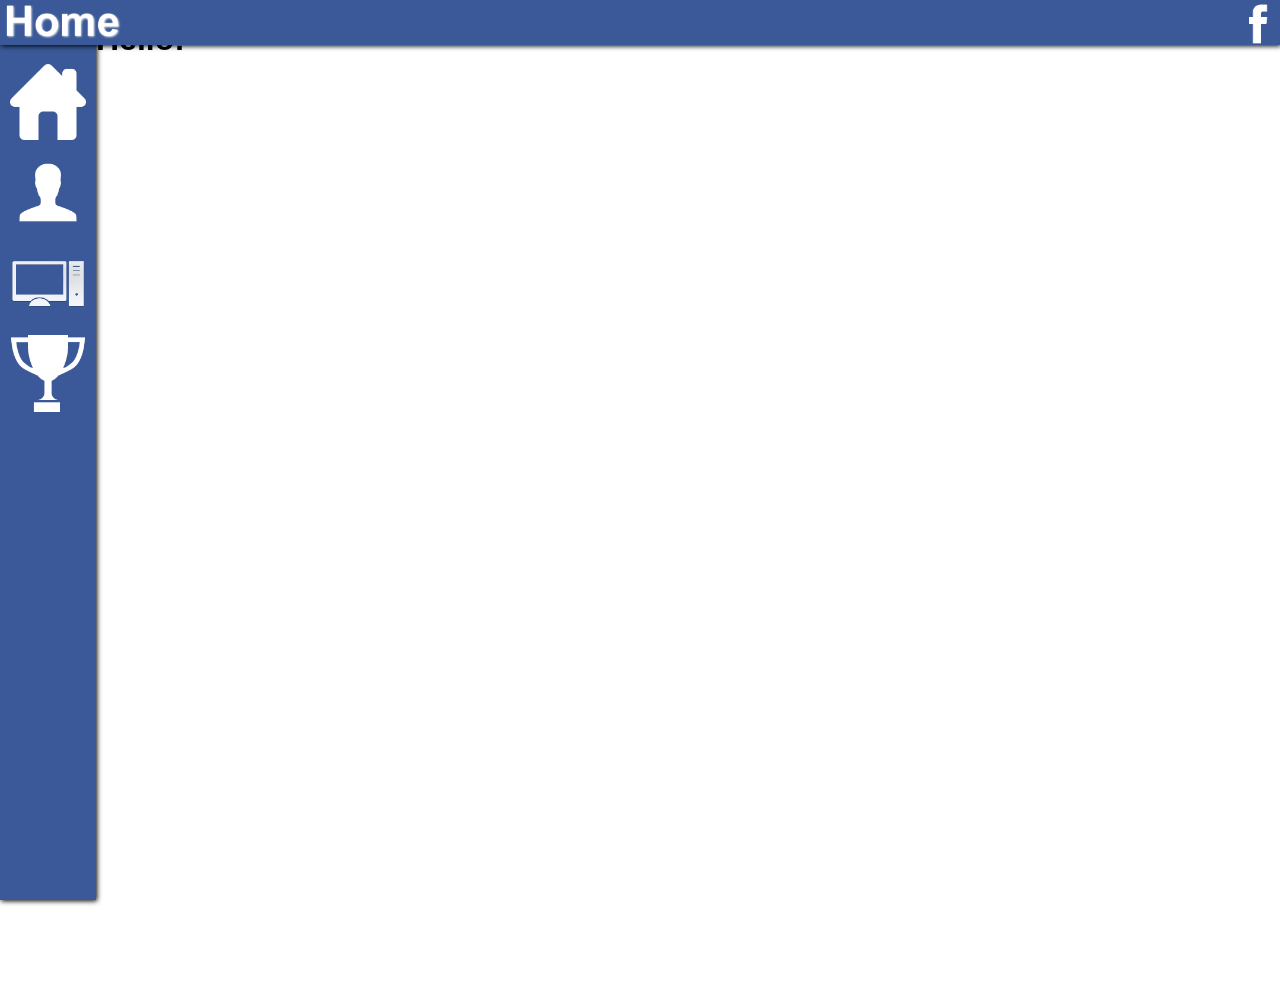
==== index.html @ c7e2444d "Final Website Working" ====
<!doctype html>
<html>
<head>
    <meta charset="utf-8">
    <title>Code rAIcing</title>
    <link rel="stylesheet" type="text/css" href="normalize.css">
    <link rel="stylesheet" type="text/css" href="styles.css">
    <script type='text/javascript' src='https://cdn.firebase.com/js/client/1.0.6/firebase.js'></script>
    <script type='text/javascript'
            src='https://cdn.firebase.com/js/simple-login/1.3.0/firebase-simple-login.js'>
    </script>
    <script type='text/javascript' src='login.js'></script>
</head>
<body>
    <div id="sidenav">
        <a href="index.html">
            <div id="space"></div>
            <div class="img-100">
                <img src="index.png">
            </div>
        </a>
        <a href="profile.html">
            <div class="img-100">
                <img src="profile.png">
            </div>
        </a>
        <a href="code.html">
            <div class="img-100">
                <img src="code.png">
            </div>
        </a>
        <a href="play.html">
            <div class="img-100">
                <img src="play.png">
            </div>
        </a>
    </div>
    <div id="body">
        <div id="header">
            <a href="index.html"><img id = "titles" src="HomeTitle.PNG"></a>
            <a href="login.html"><img id="FB" src="FB.png"></a>
        </div>
        <div id="all">
            <h1>Hello!</h1>
        </div>
    </div>
</body>
</html>
---- styles.css ----
@charset "utf-8";

#sidenav
{
    width: 7.5%;
    height: 100%;
    float: left;
    position: fixed;
    background-color: #3B5998;
    min-width: 50px;
    z-index: -1;
    box-shadow: 1px 1px 5px black;
}
#space
{
    height: 6%;
    min-height: 30px;
}
#header
{
    width: 100%;
    float: left;
    height: 5%;
    min-height: 30px;
    position: fixed;
    background-color: #3B5998;
    box-shadow: 1px 1px 5px black;
}
#all
{
    
    width: 92.5%;
    height: 1000px;
    float: right;
}
#titles
{
    transition: all .5s ease;
    position: absolute;
    float: left;
    height: 80%;
    margin: auto;
    margin-top: .35%;
    margin-left: 5px;
    -webkit-filter: invert(100%);
}
#titles:hover
{
    padding-left: .5%;
    -webkit-filter: invert(0%);
}
#FB
{
    transition: all .5s ease;
    height: 100%;
    padding-right: 0%;
    float: right;
    -webkit-filter: invert(100%);
}
#FB:hover
{
    padding-right: .5%;
    -webkit-filter: invert(0%);
}
[class^="img"]
{
    display: inline-block;
    width: inherit;
}
[class^="img"] img
{
    display: block;
    width: inherit;
}
.img-100 img
{
    transition: all .5s ease;
    padding-left: 10%;
    padding-top: 10%;
    max-width: 80%;
    min-width: 50%;
    -webkit-filter: invert(100%);
}
.img-100 img:hover
{
    padding-left: 5%;
    padding-top: 15%;
    max-width: 90%;
    min-width: 60%;
    -webkit-filter: invert(0%);
}
#nav
{
    list-style: none;
}
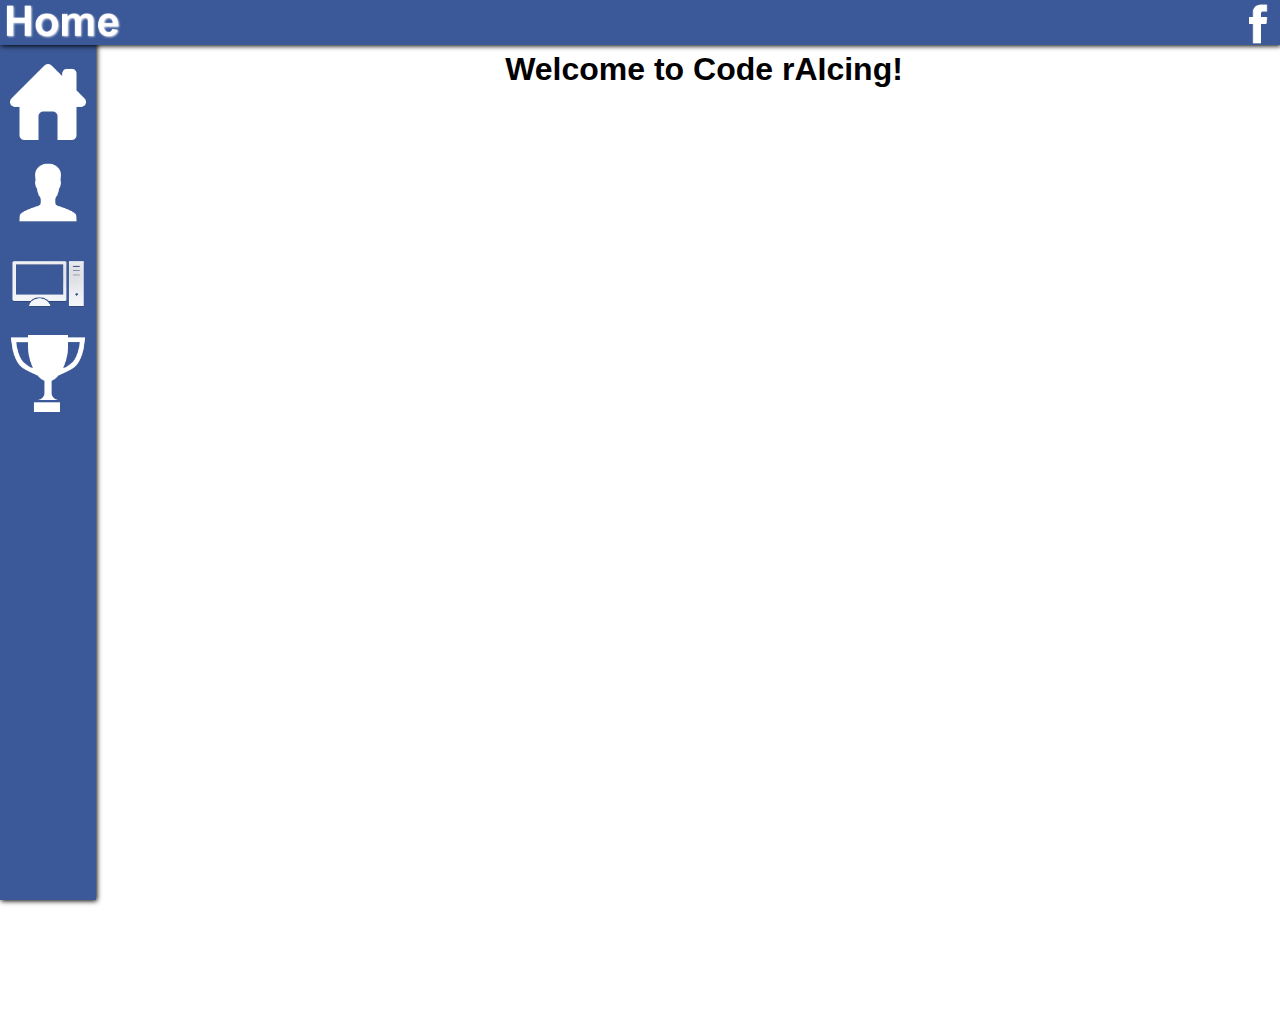
==== commit 21409665: "AWESOME SIDEBAR 2.0!!!!" ====
--- a/index.html
+++ b/index.html
@@ -5,32 +5,32 @@
     <title>Code rAIcing</title>
     <link rel="stylesheet" type="text/css" href="normalize.css">
     <link rel="stylesheet" type="text/css" href="styles.css">
-    <script type='text/javascript' src='https://cdn.firebase.com/js/client/1.0.6/firebase.js'></script>
-    <script type='text/javascript'
-            src='https://cdn.firebase.com/js/simple-login/1.3.0/firebase-simple-login.js'>
-    </script>
-    <script type='text/javascript' src='login.js'></script>
 </head>
 <body>
     <div id="sidenav">
+        <div id="space"></div>
         <a href="index.html">
-            <div id="space"></div>
-            <div class="img-100">
+            <div class="img-100" id="navhover">
+                <p class="index-pop">Home</p>
                 <img src="index.png">
+                
             </div>
         </a>
         <a href="profile.html">
-            <div class="img-100">
+            <div class="img-100" id="navhover">
+                <p class="index-pop">Profile</p>
                 <img src="profile.png">
             </div>
         </a>
         <a href="code.html">
-            <div class="img-100">
+            <div class="img-100" id="navhover">
+                <p class="index-pop" id="navhover">Code</p>
                 <img src="code.png">
             </div>
         </a>
         <a href="play.html">
-            <div class="img-100">
+            <div class="img-100" id="navhover">
+                <p class="index-pop" id="navhover">Play</p>
                 <img src="play.png">
             </div>
         </a>
@@ -41,7 +41,18 @@
             <a href="login.html"><img id="FB" src="FB.png"></a>
         </div>
         <div id="all">
-            <h1>Hello!</h1>
+            <div id="Title">
+                <h1>Welcome to Code rAIcing!</h1>
+            </div>
+            <div id="Image">
+                
+            </div>
+            <div id="Leaderboards">
+                
+            </div>
+            <div id="About">
+                
+            </div>
         </div>
     </div>
 </body>
--- a/styles.css
+++ b/styles.css
@@ -8,8 +8,31 @@
     position: fixed;
     background-color: #3B5998;
     min-width: 50px;
-    z-index: -1;
+    z-index: 0;
     box-shadow: 1px 1px 5px black;
+}
+.index-pop
+{
+    transition: .5s all ease;
+    padding: .9%;
+    position: fixed;
+    float: right;
+    margin-left: 6.5%;
+    margin-bottom: 5%;
+    background-color: #333333;
+    color: white;
+    -moz-border-radius: 10px;
+    -webkit-border-radius: 10px;
+    border-radius: 10px;
+    opacity: 0;
+    box-shadow: 2.5px 2.5px 5px #8d9aa5;
+    z-index: 1;
+}
+#navhover:hover p
+{
+    margin-left: 9%;
+    opacity: 1;
+    z-index: 0;
 }
 #space
 {
@@ -28,10 +51,11 @@
 }
 #all
 {
-    
-    width: 92.5%;
+    margin-top: 30px;
+    width: 90%;
     height: 1000px;
     float: right;
+    z-index: -1;
 }
 #titles
 {
@@ -61,6 +85,11 @@
 {
     padding-right: .5%;
     -webkit-filter: invert(0%);
+}
+a
+{
+    text-decoration: none;
+    color: black;
 }
 [class^="img"]
 {
@@ -92,4 +121,58 @@
 #nav
 {
     list-style: none;
+}
+#codearea
+{
+    float: right;
+    width: 10%;
+    height: 50%;
+}
+#submitButton
+{
+    
+}
+#runButton
+{
+    
+}    
+#gameCanvas
+{
+    float: right;
+    width: 100%;
+    height: 50%;
+}
+
+<!-- Home -->
+#Title
+{
+    width: 100%;
+    height: 25%;
+    float: left;
+}
+
+#Title h1
+{
+    text-align: center;
+}
+
+#Picture
+{
+    width: 100%;
+    height: 25%;
+    float: left;
+}
+
+#Leaderboards
+{
+    width: 100%;
+    height: 25%;
+    float: left;
+}
+
+#About
+{
+    width: 100%;
+    height: 25%;
+    float: left;
 }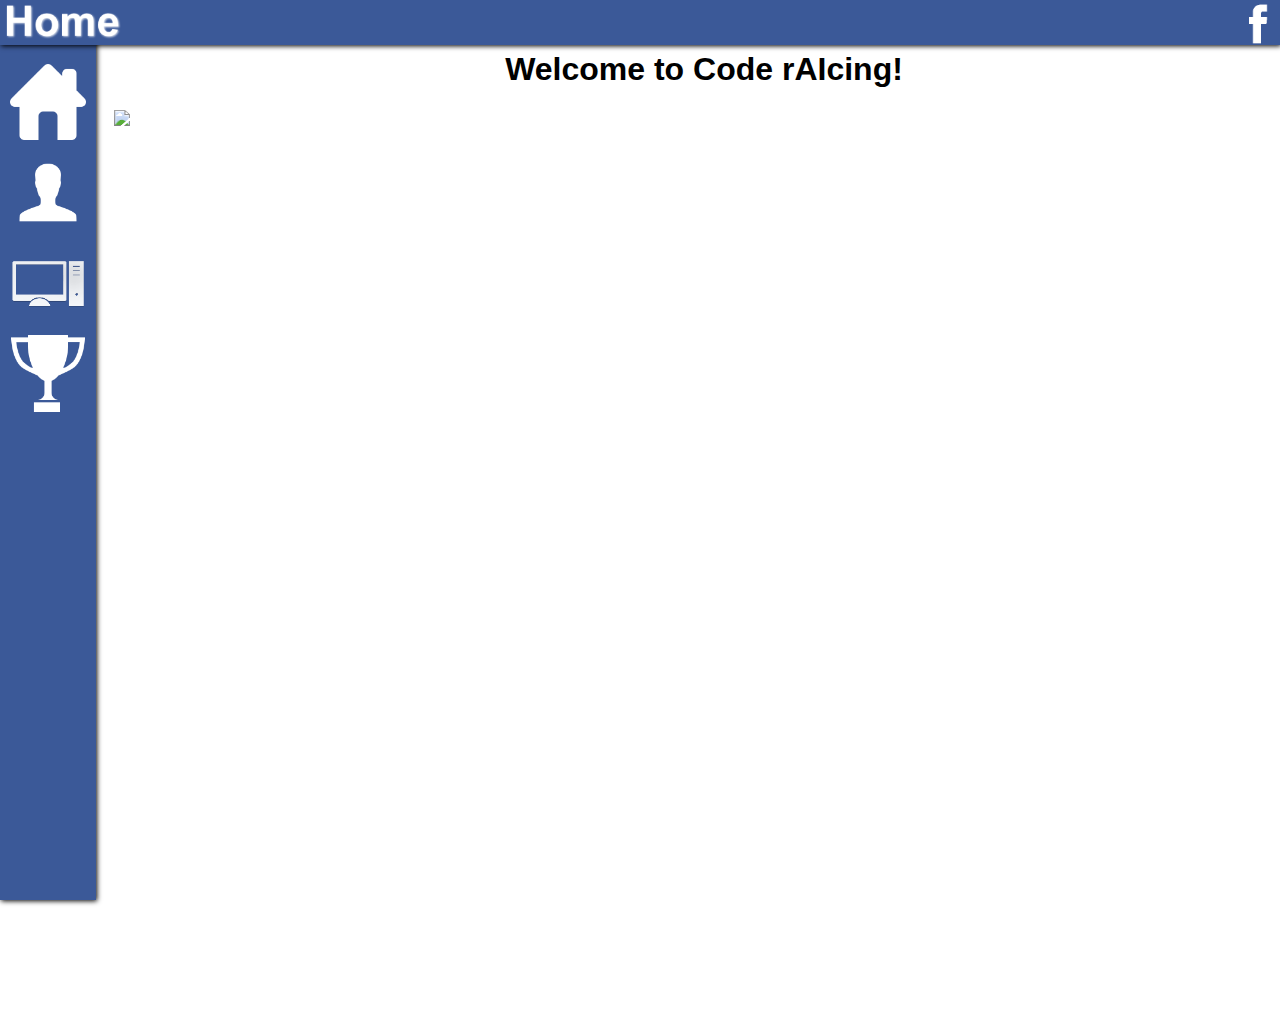
==== commit 6a8b7354: "INDEXPIC" ====
--- a/index.html
+++ b/index.html
@@ -44,8 +44,8 @@
             <div id="Title">
                 <h1>Welcome to Code rAIcing!</h1>
             </div>
-            <div id="Image">
-                
+            <div class="img-1000">
+                <img src="homebanner.jpg">
             </div>
             <div id="Leaderboards">
                 
--- a/styles.css
+++ b/styles.css
@@ -118,6 +118,11 @@
     min-width: 60%;
     -webkit-filter: invert(0%);
 }
+.img-1000
+{
+    width: 100%;
+    margin-left: -1.25%;  
+}
 #nav
 {
     list-style: none;
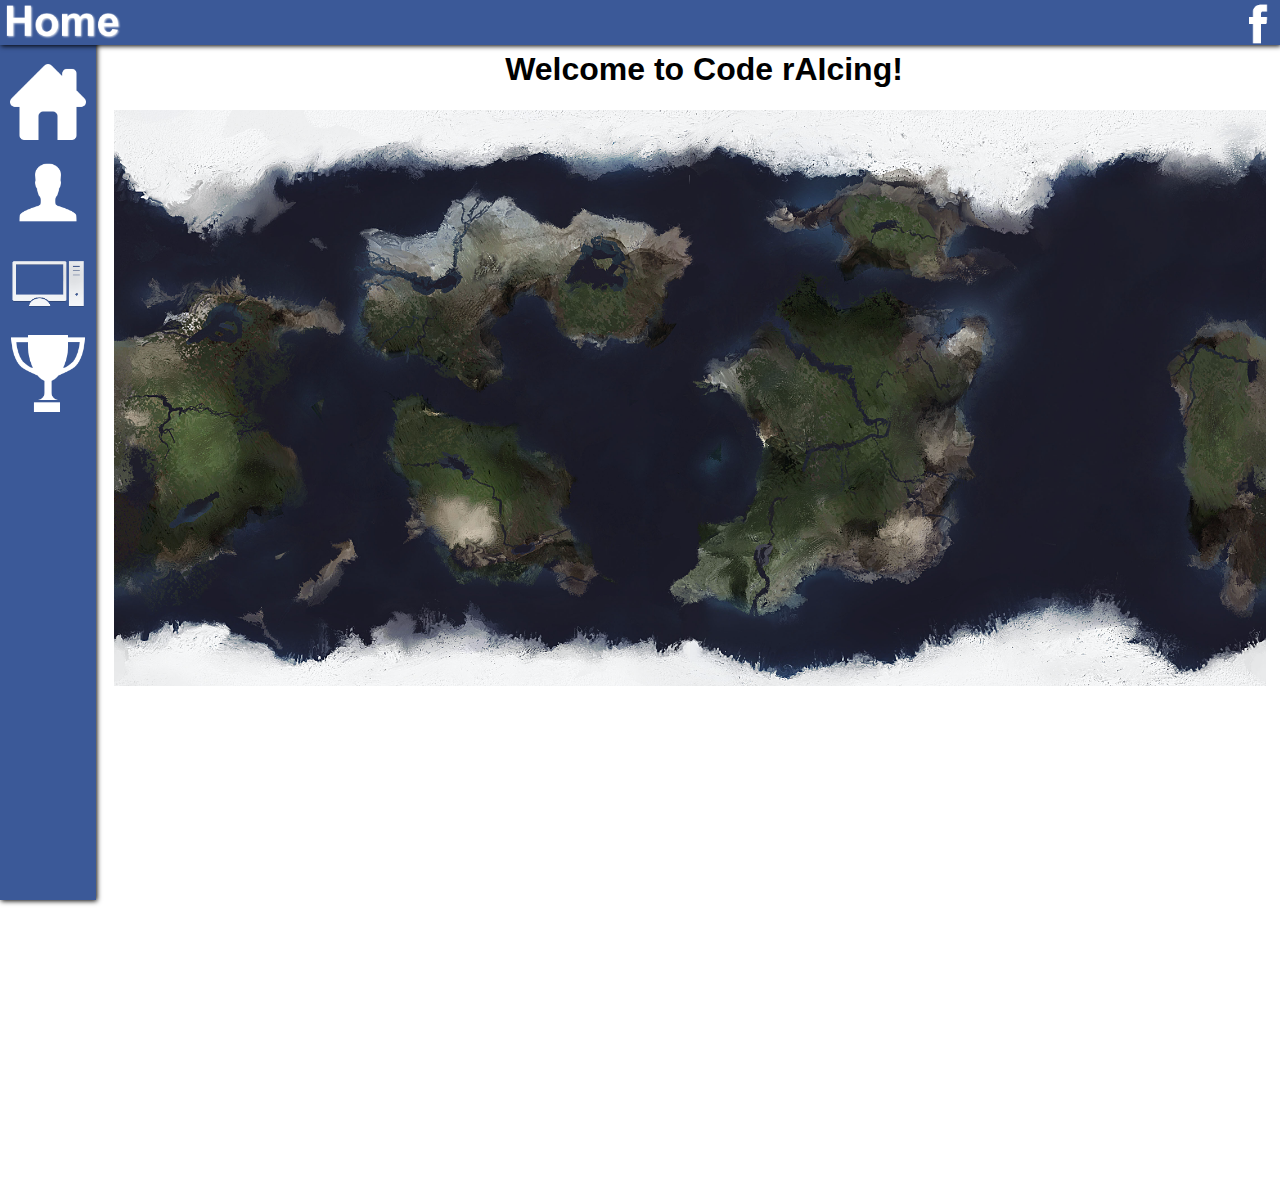
==== commit b0580a48: "WORKING INDEX" ====
--- a/index.html
+++ b/index.html
@@ -45,7 +45,7 @@
                 <h1>Welcome to Code rAIcing!</h1>
             </div>
             <div class="img-1000">
-                <img src="homebanner.jpg">
+                <img src="HomeBanner.jpg">
             </div>
             <div id="Leaderboards">
                 
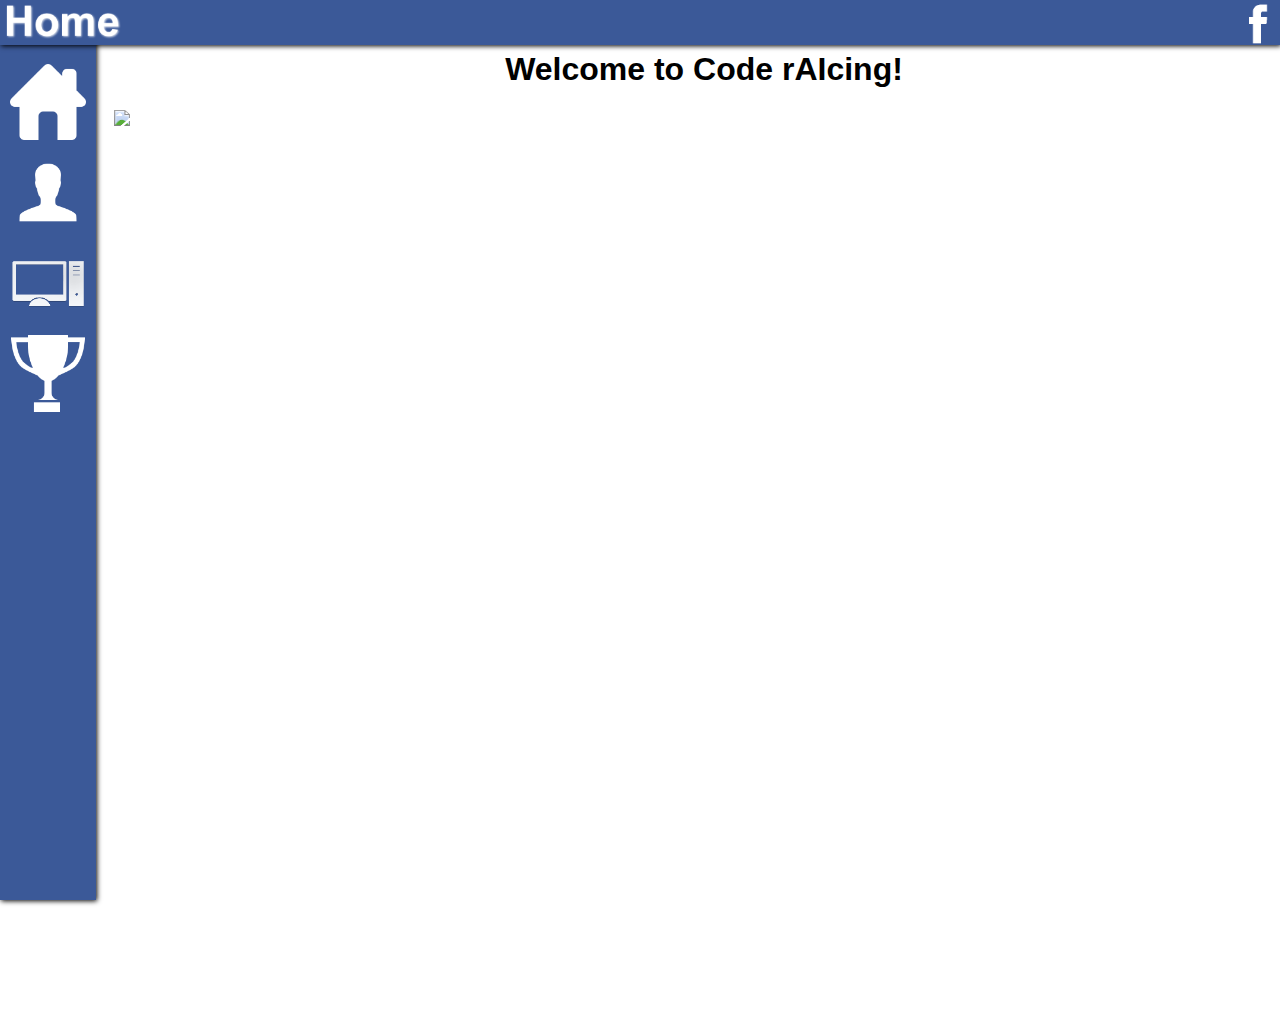
==== commit 93eb4eb2: "Merge branch 'master' of git@github.com:ShanTulshi/ShanTulshi.github.io.git into dev-firebase" ====
--- a/index.html
+++ b/index.html
@@ -45,7 +45,7 @@
                 <h1>Welcome to Code rAIcing!</h1>
             </div>
             <div class="img-1000">
-                <img src="HomeBanner.jpg">
+                <img src="homebanner.jpg">
             </div>
             <div id="Leaderboards">
                 
--- a/styles.css
+++ b/styles.css
@@ -8,7 +8,7 @@
     position: fixed;
     background-color: #3B5998;
     min-width: 50px;
-    z-index: 0;
+    z-index: 1;
     box-shadow: 1px 1px 5px black;
 }
 .index-pop
@@ -30,9 +30,9 @@
 }
 #navhover:hover p
 {
-    margin-left: 9%;
+    margin-left: 8%;
     opacity: 1;
-    z-index: 0;
+    z-index: 1;
 }
 #space
 {
@@ -48,6 +48,7 @@
     position: fixed;
     background-color: #3B5998;
     box-shadow: 1px 1px 5px black;
+    z-index: 2;
 }
 #all
 {
@@ -132,14 +133,15 @@
     float: right;
     width: 10%;
     height: 50%;
+    z-index: -200;
 }
 #submitButton
 {
-    
+    z-index: -1;
 }
 #runButton
 {
-    
+    z-index: -1;
 }    
 #gameCanvas
 {
@@ -180,4 +182,9 @@
     width: 100%;
     height: 25%;
     float: left;
+}
+
+#testarea
+{
+    z-index:-1;
 }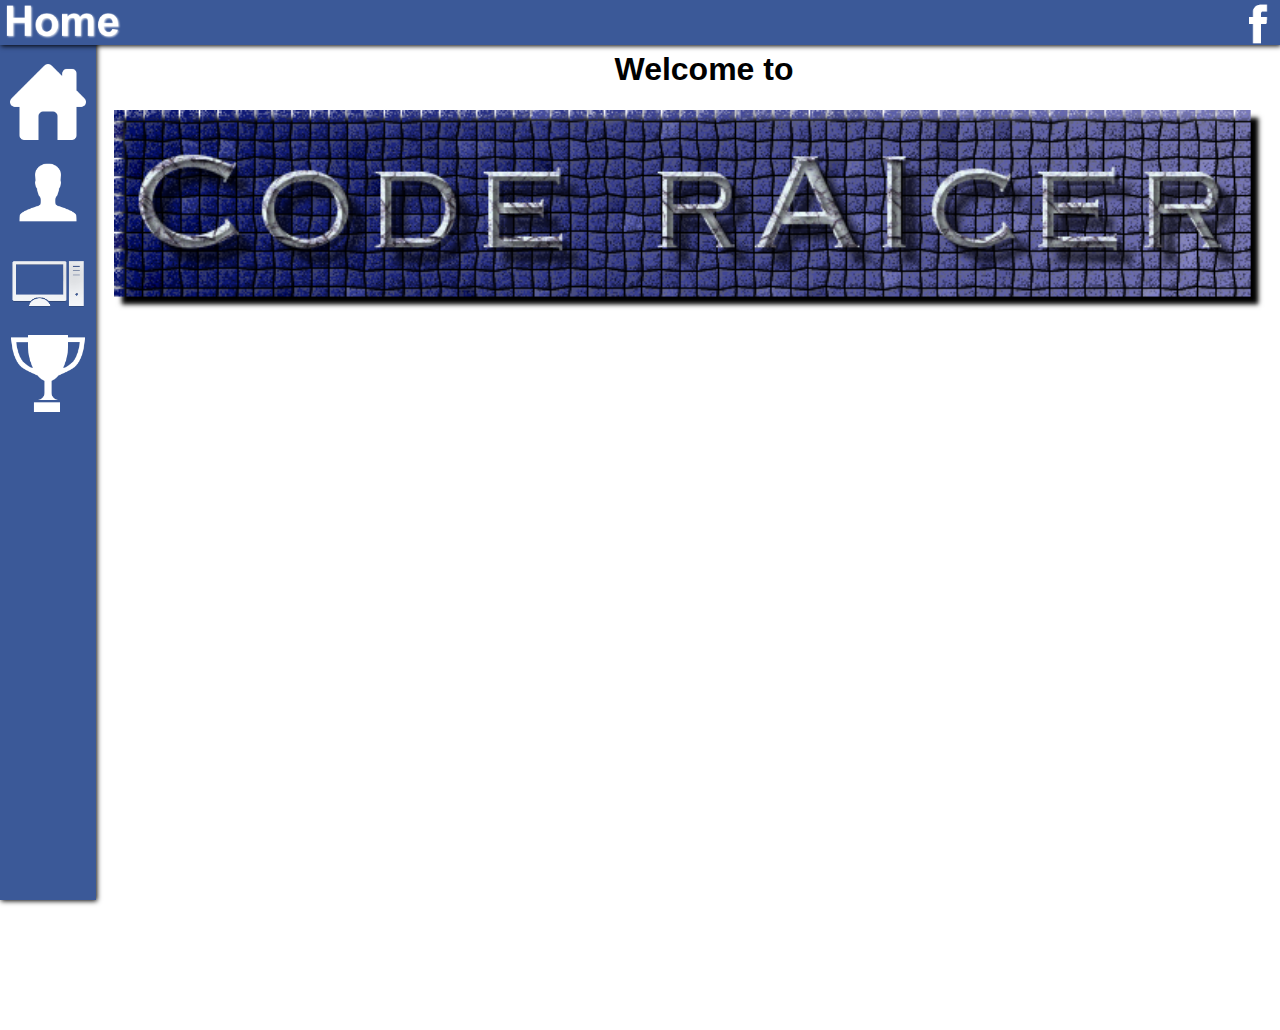
==== commit 75596f75: "Signed-off-by: ShanTulshi <shan.tulshi@gmail.com>" ====
--- a/index.html
+++ b/index.html
@@ -42,10 +42,10 @@
         </div>
         <div id="all">
             <div id="Title">
-                <h1>Welcome to Code rAIcing!</h1>
+                <h1>Welcome to</h1>
             </div>
             <div class="img-1000">
-                <img src="homebanner.jpg">
+                <img src="header.png">
             </div>
             <div id="Leaderboards">
                 
--- a/styles.css
+++ b/styles.css
@@ -10,6 +10,10 @@
     min-width: 50px;
     z-index: 1;
     box-shadow: 1px 1px 5px black;
+}
+#h2
+{
+    font-family: "Copperplate Gothic";
 }
 .index-pop
 {
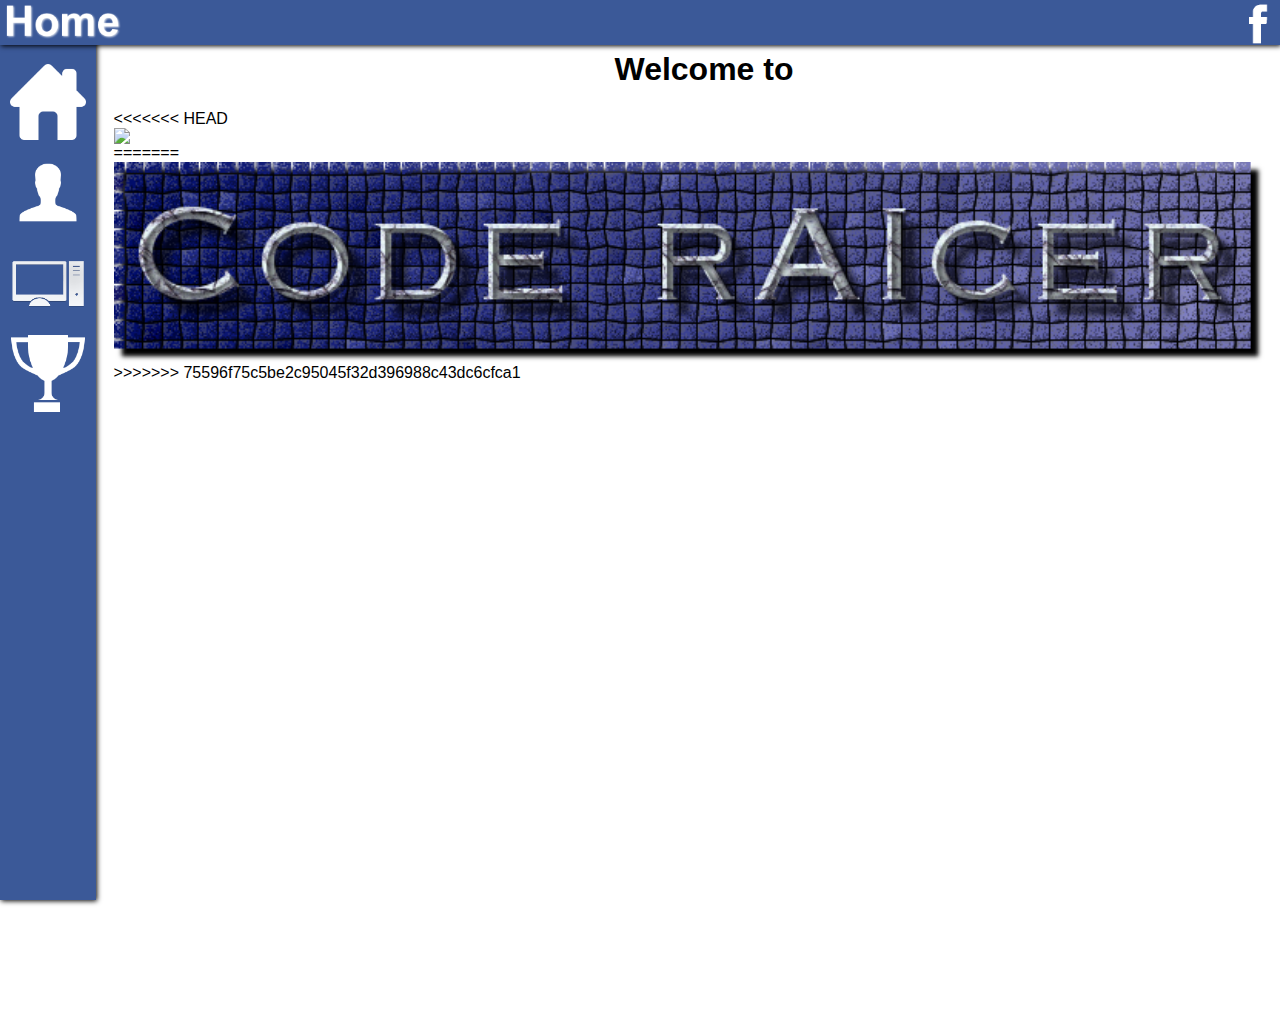
==== commit 6d257174: "asjdaadiifg" ====
--- a/index.html
+++ b/index.html
@@ -45,7 +45,11 @@
                 <h1>Welcome to</h1>
             </div>
             <div class="img-1000">
+<<<<<<< HEAD
+                <img src="HomeBanner.jpg">
+=======
                 <img src="header.png">
+>>>>>>> 75596f75c5be2c95045f32d396988c43dc6cfca1
             </div>
             <div id="Leaderboards">
                 
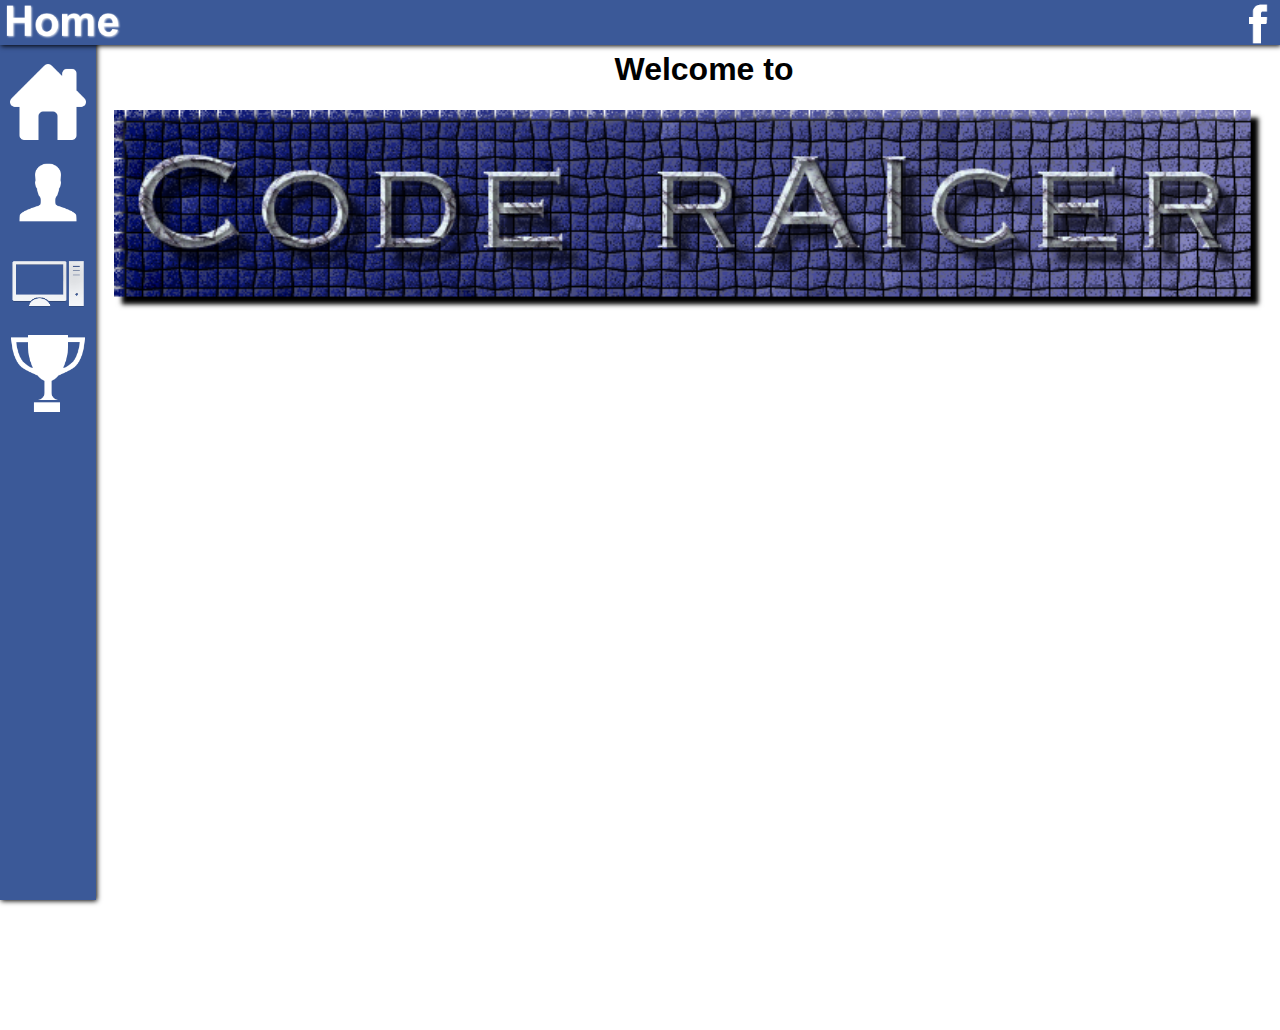
==== commit 6b7282fe: "Merge branch 'master' of https://github.com/ShanTulshi/ShanTulshi.github.io" ====
--- a/index.html
+++ b/index.html
@@ -45,14 +45,9 @@
                 <h1>Welcome to</h1>
             </div>
             <div class="img-1000">
-<<<<<<< HEAD
-                <img src="HomeBanner.jpg">
-=======
                 <img src="header.png">
->>>>>>> 75596f75c5be2c95045f32d396988c43dc6cfca1
             </div>
-            <div id="Leaderboards">
-                
+                <div id="Leaderboards">
             </div>
             <div id="About">
                 
